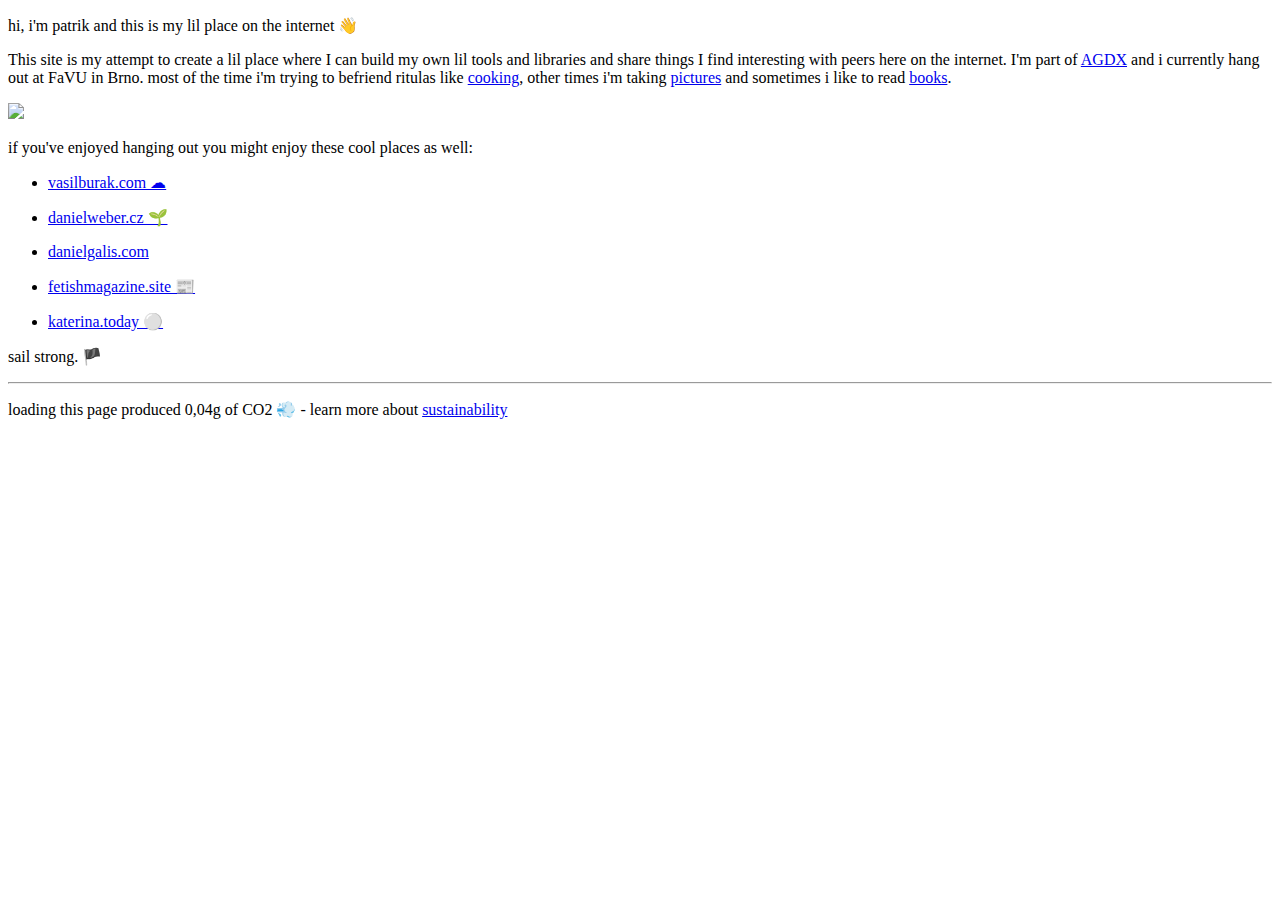
==== index.html @ fe00bef7 "Create index.html" ====
<!DOCTYPE html>
<html>
    <meta name="viewport" content="width=device-width, initial-scale=1.0">
    <head>
        <title>patrik.place</title>
        <link rel="stylesheet" type="text/css" href="style.css">
        <!-- INTER -->      
        <link rel="preconnect" href="https://fonts.googleapis.com">
        <link rel="preconnect" href="https://fonts.gstatic.com" crossorigin>
        <link href="https://fonts.googleapis.com/css2?family=Inter:wght@100..900&display=swap" rel="stylesheet">
    
        <link rel="icon" type="image/x-icon" href="img/favicon2.png">

    </head>
</html>

<body>
    <div class="main">
        
        <div class="introduction">
            <p class="hello">
                hi, i'm patrik and this is my lil place on the internet &#128075
            </p>
            <p> 
                This site is my attempt to create a lil place where I can build my own lil tools and libraries and share things I find interesting with peers here on the internet. 
                I'm part of <a href="https://agdx.info">AGDX</a> and i currently hang out at FaVU in Brno. 
                most of the time i'm trying to befriend ritulas like <a href="cooking.html">cooking</a>, 
                other times i'm taking <a href="https://www.are.na/patrik/img-dublin-2024-bxo2pn4a2_o">pictures</a> and sometimes i like to read <a href="books1.html">books</a>. 
            </p>
        </div>

        <div class="badge">
            <a href="https://resistance.support/statement">
                <img src="img\rsc-badge.png" width="100px">
            </a>
        </div>

        <div class="recomendations">
            <p>
                if you've enjoyed hanging out you might enjoy these cool places as well:
            </p>
            <ul>
                <li><a href="https://vasilburak.com/">vasilburak.com &#9729</a></li>
            </ul>
            <ul>
                <li><a href="https://danielweber.cz/">danielweber.cz &#127793</a></li>
            </ul>
            <ul>
                <li><a href="danielgalis.com">danielgalis.com</a></li>
            </ul>
            <ul>
                <li><a href="https://fetishmagazine.site/">fetishmagazine.site &#128240</a></li>
            </ul>
            <ul>
                <li><a href="katerina.today">katerina.today ⚪</a></li>
            </ul>
        </div>
        <p>
            sail strong. &#127988
        </p>
        <div class="footer">
            <hr class="solid">
            <div class="sustainability">
                <p>loading this page produced 0,04g of CO2 &#128168 - learn more  about <a href="sustainability.html">sustainability</a></p>
            </div>
        </div>

    </div>
    
</body>
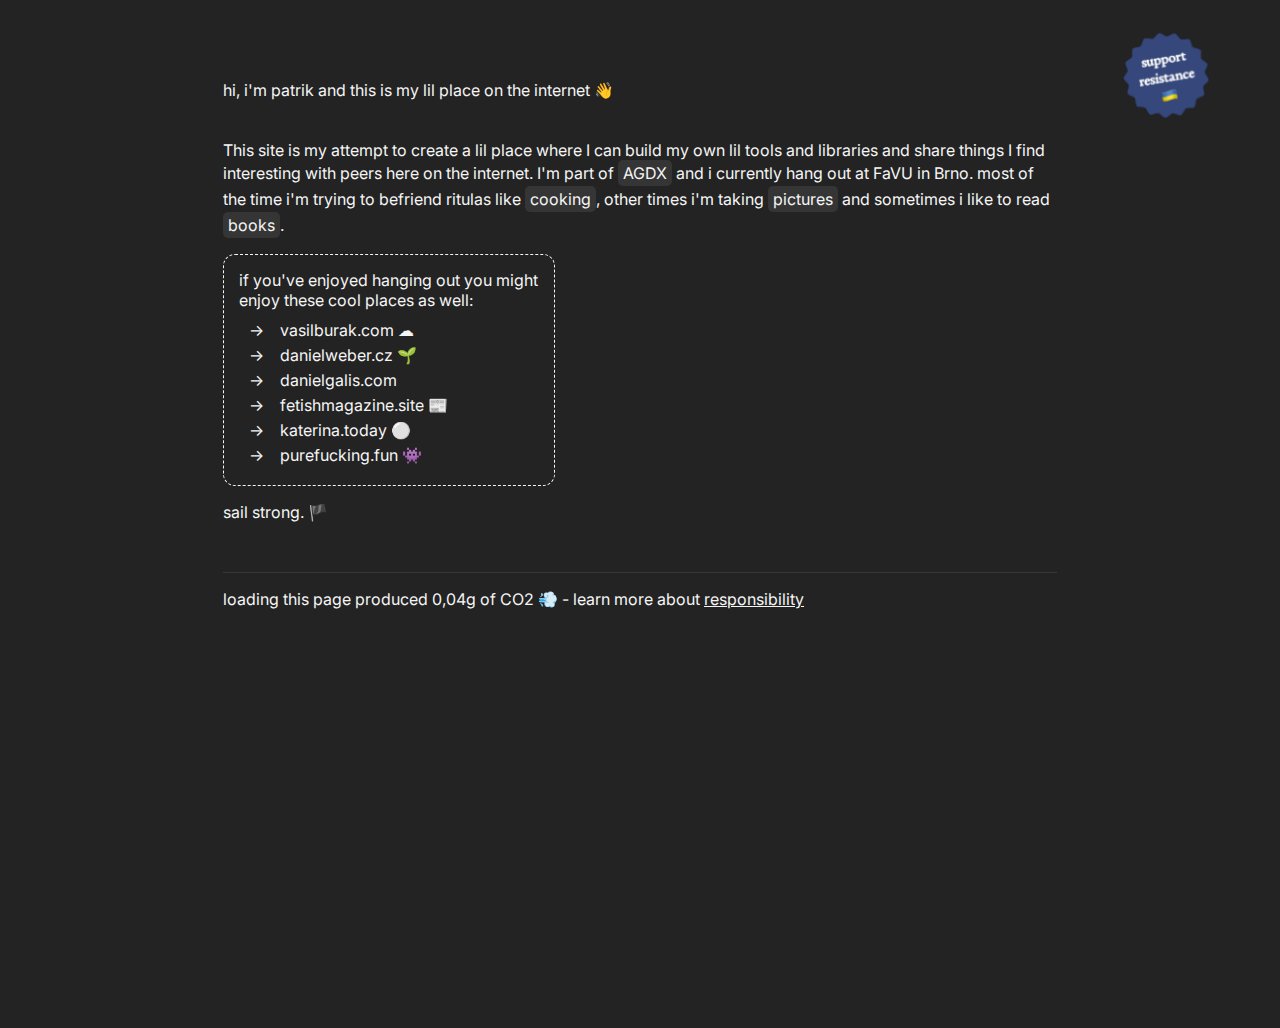
==== commit bd505b15: "17.10." ====
--- a/index.html
+++ b/index.html
@@ -25,7 +25,7 @@
                 This site is my attempt to create a lil place where I can build my own lil tools and libraries and share things I find interesting with peers here on the internet. 
                 I'm part of <a href="https://agdx.info">AGDX</a> and i currently hang out at FaVU in Brno. 
                 most of the time i'm trying to befriend ritulas like <a href="cooking.html">cooking</a>, 
-                other times i'm taking <a href="https://www.are.na/patrik/img-dublin-2024-bxo2pn4a2_o">pictures</a> and sometimes i like to read <a href="books1.html">books</a>. 
+                other times i'm taking <a href="https://www.are.na/patrik/img-dublin-2024-bxo2pn4a2_o">pictures</a> and sometimes i like to read <a href="books.html">books</a>. 
             </p>
         </div>
 
@@ -46,13 +46,16 @@
                 <li><a href="https://danielweber.cz/">danielweber.cz &#127793</a></li>
             </ul>
             <ul>
-                <li><a href="danielgalis.com">danielgalis.com</a></li>
+                <li><a href="https://danielgalis.com">danielgalis.com</a></li>
             </ul>
             <ul>
                 <li><a href="https://fetishmagazine.site/">fetishmagazine.site &#128240</a></li>
             </ul>
             <ul>
-                <li><a href="katerina.today">katerina.today ⚪</a></li>
+                <li><a href="https://katerina.today/">katerina.today ⚪</a></li>
+            </ul>
+            <ul>
+                <li><a href="https://purefucking.fun/">purefucking.fun &#128126</a></li>
             </ul>
         </div>
         <p>
@@ -60,8 +63,8 @@
         </p>
         <div class="footer">
             <hr class="solid">
-            <div class="sustainability">
-                <p>loading this page produced 0,04g of CO2 &#128168 - learn more  about <a href="sustainability.html">sustainability</a></p>
+            <div class="responsibility">
+                <p>loading this page produced 0,04g of CO2 &#128168 - learn more  about <a href="responsibility.html">responsibility</a></p>
             </div>
         </div>
 
--- a/style.css
+++ b/style.css
@@ -0,0 +1,408 @@
+html, body {
+  height: 100%;
+  font-size: 16px;
+  scroll-behavior: smooth;
+}
+
+:root {
+  --primary-color: #232323;
+  --secondary-color: #313131;
+  --secondary-hover: #373737;
+}
+
+body {
+    max-width: 850px;
+    margin: 0 auto;
+    padding: 0 1rem 3rem;
+    /*background:rgb(35, 35, 35) 100%;*/
+    background: var(--primary-color) 100%;
+    display: block;
+
+    font-family: 'Inter', sans-serif;
+}
+
+hr {
+  height: 1px;
+  background: var(--secondary-hover);
+  font-size: 0;
+  border: 0;
+}
+
+.main { 
+  padding: 0 8px 48px;
+  margin: 5rem 0;   
+  color: whitesmoke;
+  height: auto;
+  min-height: 100vh;
+}
+
+.hello {
+  margin: 16px 0 40px;
+}
+
+
+/* RSC BADGE */
+
+@media screen and (min-width: 560px) {
+    .badge {
+  position: fixed;
+  top: 25px;
+  right: 5%;
+  z-index: 10;
+  width: auto-fit;
+  }
+}
+
+.badge :hover {
+  rotate: 10deg;
+}
+
+@media screen and (max-width: 560px) {
+  .badge {
+    position: fixed;
+    bottom: 25px;
+    right: 5%;
+    z-index: 10;
+    width: auto-fit;
+  }
+}
+
+
+/* COOKING */
+
+.cooking-arena {
+  border-radius: 20px;
+  outline-style: dotted;
+}
+
+.terms-and-conditions {
+  max-width: 600px;
+  display: block;
+  flex-direction:column;
+  height: 80%;
+  color:whitesmoke
+}
+
+/* NAVIGATION */
+
+.navigation {
+  max-width: auto;
+  width: auto;
+  text-align: left;
+  color:whitesmoke;
+  padding: 0 0 2rem;
+  font-size: 18px;
+}   
+
+  .content {
+    max-width: 600px;
+    display: flex;
+    flex-direction:column;
+    color:whitesmoke
+  }
+
+  ::selection {
+    background: whitesmoke;
+    color:black;
+  }
+  
+  .nav2::before {
+    content:"/";
+    color: grey
+  }
+
+/* RECOMENDATIONS */
+
+.recomendations {
+  border: 1px dashed;
+  border-radius: 12px;
+  padding: 15px;
+  width: 300px;
+}
+
+.recomendations p {
+  margin: 0px 0px 10px;
+}
+
+.recomendations ul {
+  list-style-type: none;
+  margin: 0 0 5px;
+  padding-left: 10px;
+}
+
+.recomendations ul li::before {
+  content: "\2192";
+  margin-right: 1rem;
+}
+
+/* FOOTER */
+
+.footer {
+  margin: 50px 0 10px;
+}
+
+/*LINKS*/
+
+.introduction a:link,
+.introduction a:visited {
+  background-color: #ffffff16;
+  color: whitesmoke;
+  padding: 3px 5px;
+  text-align: center;
+  text-decoration: none;
+  display: inline-block;
+  border-radius: 5px;
+}
+
+.introduction a:hover,
+.introduction a:active {
+  background-color: #ffffff28;
+}
+
+.navigation a:link,
+.navigation a:visited {
+  background-color: none;
+  color: whitesmoke;
+  text-decoration: none;
+}
+
+.navigation a:hover,
+.navigation a:active {
+  background-color: none;
+  text-decoration: underline;
+}
+
+.recomendations a:link,
+.recomendations a:visited {
+  background-color: none;
+  color: whitesmoke;
+  text-decoration: none;
+}
+
+.recomendations a:hover,
+.recomendations a:active {
+  background-color: none;
+  text-decoration: underline;
+}
+
+.responsibility a:link,
+.responsibility a:visited {
+  background-color: none;
+  color: whitesmoke;
+  text-decoration: underline;
+}
+
+.responsibility a:hover,
+.responsibility a:active {
+  background-color: none;
+  text-decoration: underline;
+}
+
+/*BOOK PAGE*/
+
+.book-intro {
+  margin: 0 0 70px;
+}
+
+.book-collection-headline {
+  display: block;
+  font-size: 18px;
+  background-color: var(--secondary-hover);
+  padding: 5px 10px 5px;
+  width: fit-content;
+  margin: 10px auto 30px;
+}
+
+.book-list {
+  list-style-type: none;
+  padding: 0 0 0;
+  margin: 10px 0 10px;
+  display: grid;
+  gap: auto; 
+  grid-template-columns: repeat(auto-fit, minmax(163px, 1fr)); 
+  max-width: 750px;
+  margin-inline: auto;
+  gap: 10px 8px;
+}
+
+.book-item {
+  overflow: hidden;
+  position: relative;
+  background-color: var(--secondary-color);
+  border-radius: 5px;
+}
+
+.book-item img {
+  display: block; /* Remove default spacing around image */
+  width: 163px;
+  border-radius: 5px;
+  margin: auto;
+}
+
+@media screen and (min-width: 425px) {
+  
+  .book-info {
+    display: flex;
+    flex-direction: column;
+    background-color: var(--primary-color);
+    border-radius: 12px;
+    border: 1.5px dashed;
+    padding: 5px 10px;
+    font-size: 13px;
+    position: absolute;
+    bottom: 3.75px; 
+    left: 0; 
+    right: 0; 
+    width: fit-content;
+    margin-inline: auto; 
+    transform: translateY(100%);
+    opacity: 0;
+    transition: transform 0.2s ease, opacity 0.1s ease;
+  }
+
+  .book-info p {
+    margin: 2px;
+  }
+  
+  .book-item:hover .book-info {
+    transform: translateY(0);
+    opacity: 1;
+  }
+  
+  .book-info:hover {
+    background-color: var(--secondary-hover);
+  }
+}
+
+@media screen and (max-width: 425px) {
+  
+  .book-info {
+    display: flex;
+    flex-direction: column;
+    background-color: var(--primary-color);
+    border-radius: 12px;
+    padding: 5px 10px;
+    border: 1.5px dashed;
+    font-size: 12px;
+    width: fit-content;
+    margin-inline: auto;
+    background-color: var(--secondary-hover);
+  }
+
+  .book-info p {
+    margin: 2px;
+  }
+}
+
+.book-item a:link,
+.book-item a:visited,
+.book-item a:hover,
+.book-item a:active {
+  text-decoration: none;
+  color:whitesmoke
+}
+
+.book-name {
+  margin: 5px 1px 2px;
+  line-height: 1.3;
+}
+
+.book-author {
+  margin: 0px 1px 0px;
+}
+
+.anotations {
+margin: 50px 0 0;
+}
+
+.anotation-item {
+display: flex;
+flex-direction: row;
+margin: 25px 0 20px;
+}
+
+.anotation-picture {
+  width: max-content;
+  height: min-content;
+  flex-shrink: 0;
+  background-color: var(--secondary-color);
+  border-radius: 8px;
+  display: flex;
+  flex-direction: column;
+  align-items: left;
+  justify-content:flex-start;
+  overflow:hidden;
+}
+
+.anotation-picture img {
+  border-radius: 12px;
+  overflow: hidden;
+  margin: 20px 0 20px;
+}
+
+hr .solid {
+  border-top: 3px solid;
+}
+
+.anotation-info {
+  padding: 10px 20px 20px;
+  border-radius: 12px;
+}
+
+.anotation-text {
+  margin: 0 0 15px;
+  outline: 1px solid var(--secondary-hover);
+  padding: 10px;
+  border-radius: 12px;
+}
+
+.anotation-text p {
+  margin: 0;
+}
+
+.anotation-text button {
+  display: inline-block;
+  padding: 0;
+  background-color: var(--primary-color);
+  color: var(--secondary-color);
+  text-decoration: none;
+  font-size: 16px;
+  border: none;
+  box-shadow: none;
+  cursor: pointer;
+  margin: 5px 0 0;
+}
+
+.anotation-info h1 {
+  font-size: 19px;
+  margin: 0;
+}
+
+.anotation-info h2 {
+  font-size: 17px;
+  margin: 10px 0 20px;
+}
+
+.anotation-buttons {
+  margin: 15px 0 0;
+}
+
+.button {
+    display: inline-block;
+    padding: 5px 10px;
+    background-color: var(--secondary-color);
+    color: whitesmoke;
+    text-align: center;
+    text-decoration: none;
+    border-radius: 12px;
+    font-size: 16px;
+    outline: dashed 1px;
+}
+
+.button:hover {
+    background-color: var(--secondary-hover); /* Darker shade on hover */
+}
+
+#more {
+  display: none;
+}